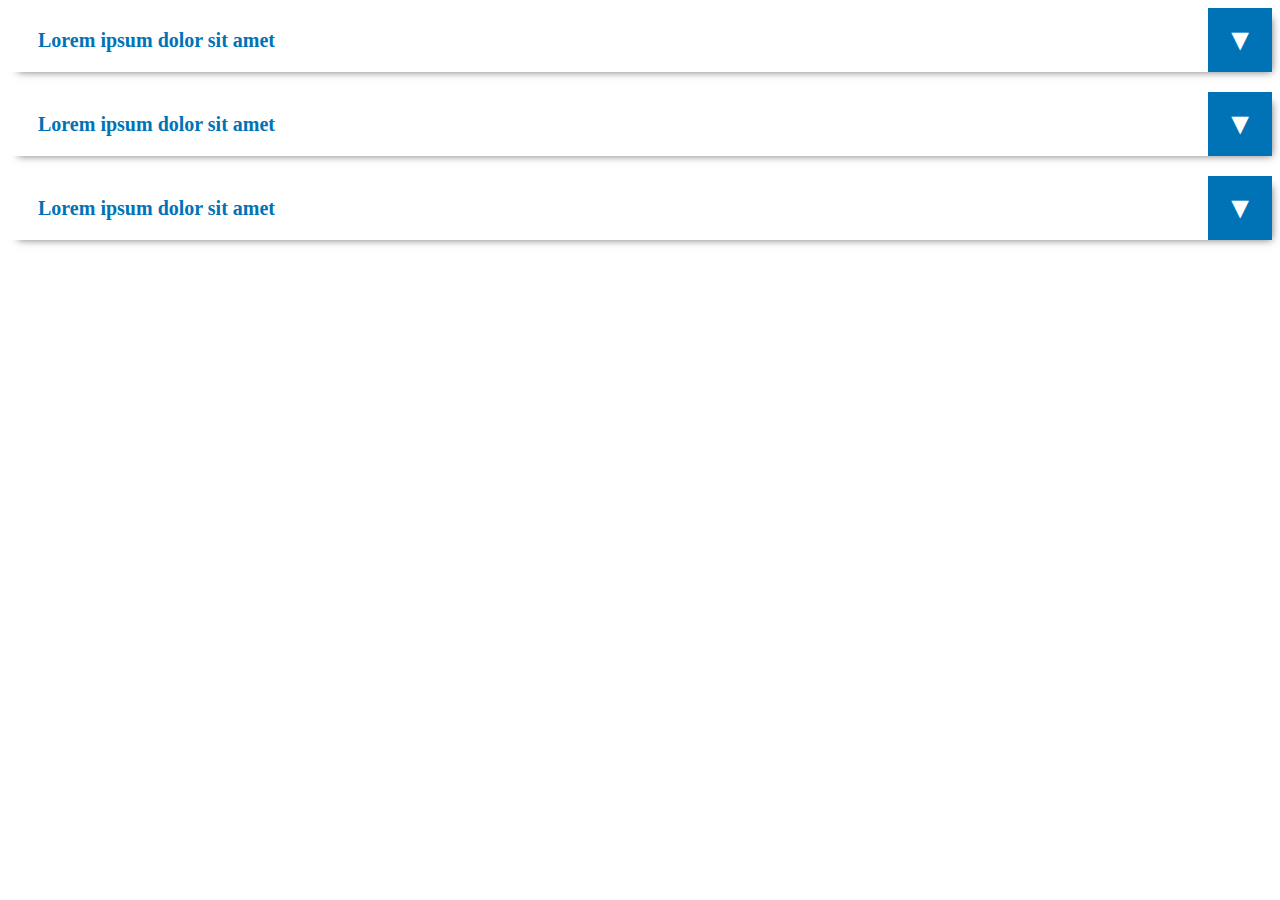
==== accordion.html @ f2b8e865 "added accordion" ====
<!DOCTYPE html>
<html>
<head>
    <meta charset="utf-8">
    <meta name="viewport" content="width=device-width, initial-scale=1">
    <title>Accordion</title>
    <style type="text/css">
        
        .ess-accordion{}
        .ess-accordion__item{
            margin-bottom: 20px;
            box-shadow: 5px 5px 8px -5px rgba(0, 0, 0, .54);
        }
        .ess-accordion__item__title{
            padding: 20px 74px 20px 30px;
            font-size: 20px;
            line-height: 24px;
            font-weight: 600;
            color: #0073b7;
            position: relative;
            -webkit-transition: all 0.1s ease-out;
            transition: all 0.1 ease-out;
        }
        .ess-accordion__item__title:hover{
            cursor: pointer;
            background-color: #f2f2f2;
        }
        .ess-accordion__item__title.active::after{
            transform: rotate(-180deg);
        }
        .ess-accordion__item__title::before{
            content: " "; 
            width: 64px;
            height: 100%;
            background-color: #0073b7;
            position: absolute;
            z-index: 1; 
            top: 0;
            right: 0;
        }
        .ess-accordion__item__title::after{
            content: "▼";
            color: #ffffff;
            font-size: 30px; 
            background-repeat: no-repeat;
            background-position: center; 
            width: 64px;
            height: 100%;
            position: absolute;
            z-index: 2; 
            top: 0;
            right: 0;
            display: flex;
            justify-content: center;
            align-items: center;
            -webkit-transition: all 0.1s ease-out;
            transition: all 0.1 ease-out;
        }
        .ess-accordion__body{
            padding: 20px 30px;
            display: none;
        }
        .ess-accordion__body > p{
            font-size: 16px;
        }

    </style>
</head>
<body>

    <div class="ess-accordion">
        <div class="ess-accordion__item">
            <div class="ess-accordion__item__title ess-open">Lorem ipsum dolor sit amet</div>
            <div class="ess-accordion__body">
                <p>Lorem ipsum dolor sit amet, consectetur adipiscing elit, sed do eiusmod tempor incididunt ut labore et dolore magna aliqua.</p>
            </div>
        </div>
        <div class="ess-accordion__item">
            <div class="ess-accordion__item__title ess-open">Lorem ipsum dolor sit amet</div>
            <div class="ess-accordion__body">
                <p>Lorem ipsum dolor sit amet, consectetur adipiscing elit, sed do eiusmod tempor incididunt ut labore et dolore magna aliqua.</p>
            </div>
        </div>
        <div class="ess-accordion__item">
            <div class="ess-accordion__item__title ess-open">Lorem ipsum dolor sit amet</div>
            <div class="ess-accordion__body">
                <p>Lorem ipsum dolor sit amet, consectetur adipiscing elit, sed do eiusmod tempor incididunt ut labore et dolore magna aliqua.</p>
            </div>
        </div>
    </div>

    <script src="https://cdnjs.cloudflare.com/ajax/libs/jquery/3.6.1/jquery.min.js"></script>
    <script>
        $(".ess-accordion .ess-open").on("click", function(e){
            $(this).closest(".ess-accordion__item").find(".ess-accordion__body").slideToggle();
            $(this).closest(".ess-accordion__item").find(".ess-accordion__item__title").toggleClass("active");
        });
    </script>
</body>
</html>
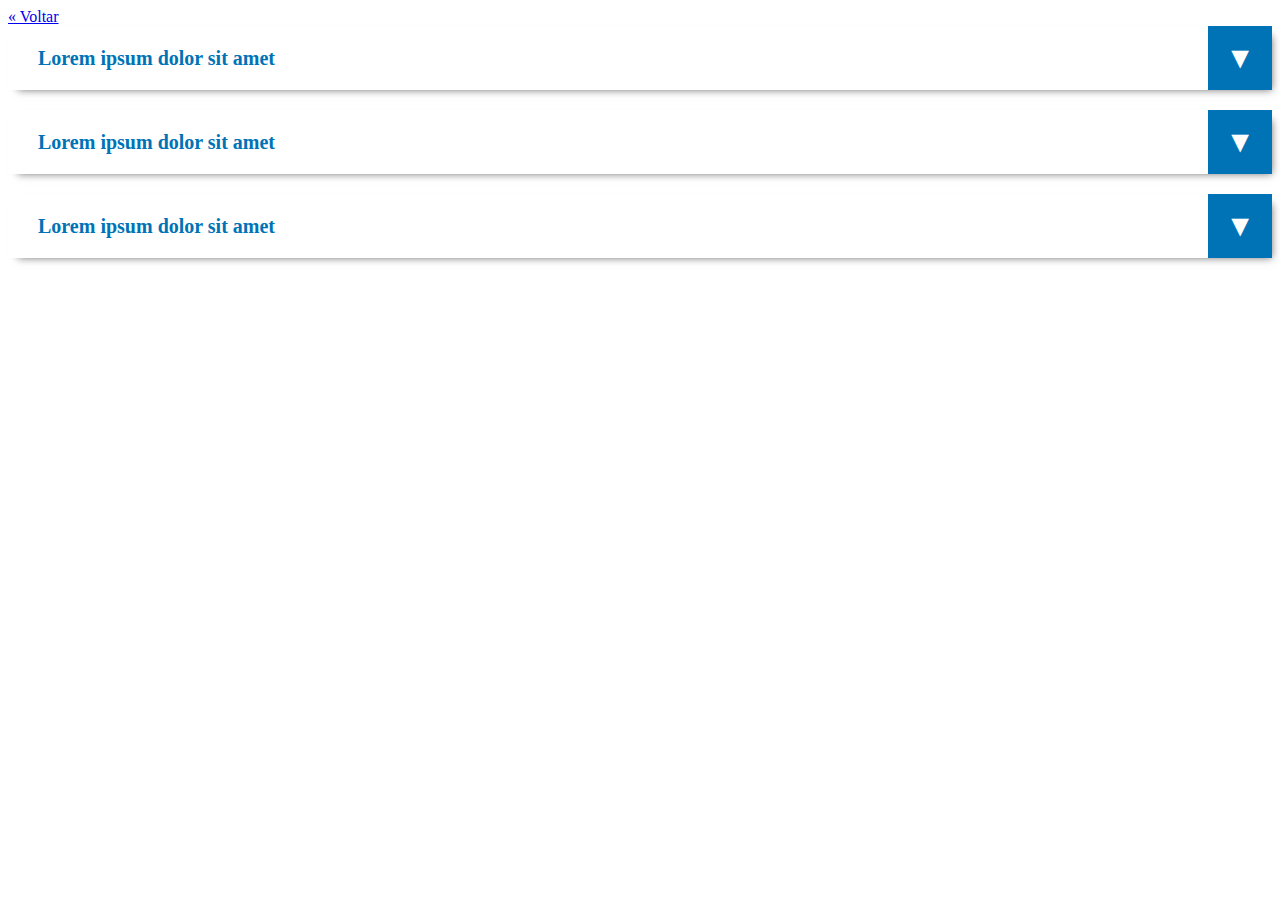
==== commit 37fb631b: "added back button" ====
--- a/accordion.html
+++ b/accordion.html
@@ -1,12 +1,11 @@
 <!DOCTYPE html>
-<html>
+<html lang="pt-br">
 <head>
-    <meta charset="utf-8">
+    <meta charset="UTF-8">
+    <meta http-equiv="X-UA-Compatible" content="IE=edge">
     <meta name="viewport" content="width=device-width, initial-scale=1">
     <title>Accordion</title>
     <style type="text/css">
-        
-        .ess-accordion{}
         .ess-accordion__item{
             margin-bottom: 20px;
             box-shadow: 5px 5px 8px -5px rgba(0, 0, 0, .54);
@@ -67,7 +66,7 @@
     </style>
 </head>
 <body>
-
+    <a href="/">&laquo; Voltar</a>
     <div class="ess-accordion">
         <div class="ess-accordion__item">
             <div class="ess-accordion__item__title ess-open">Lorem ipsum dolor sit amet</div>
